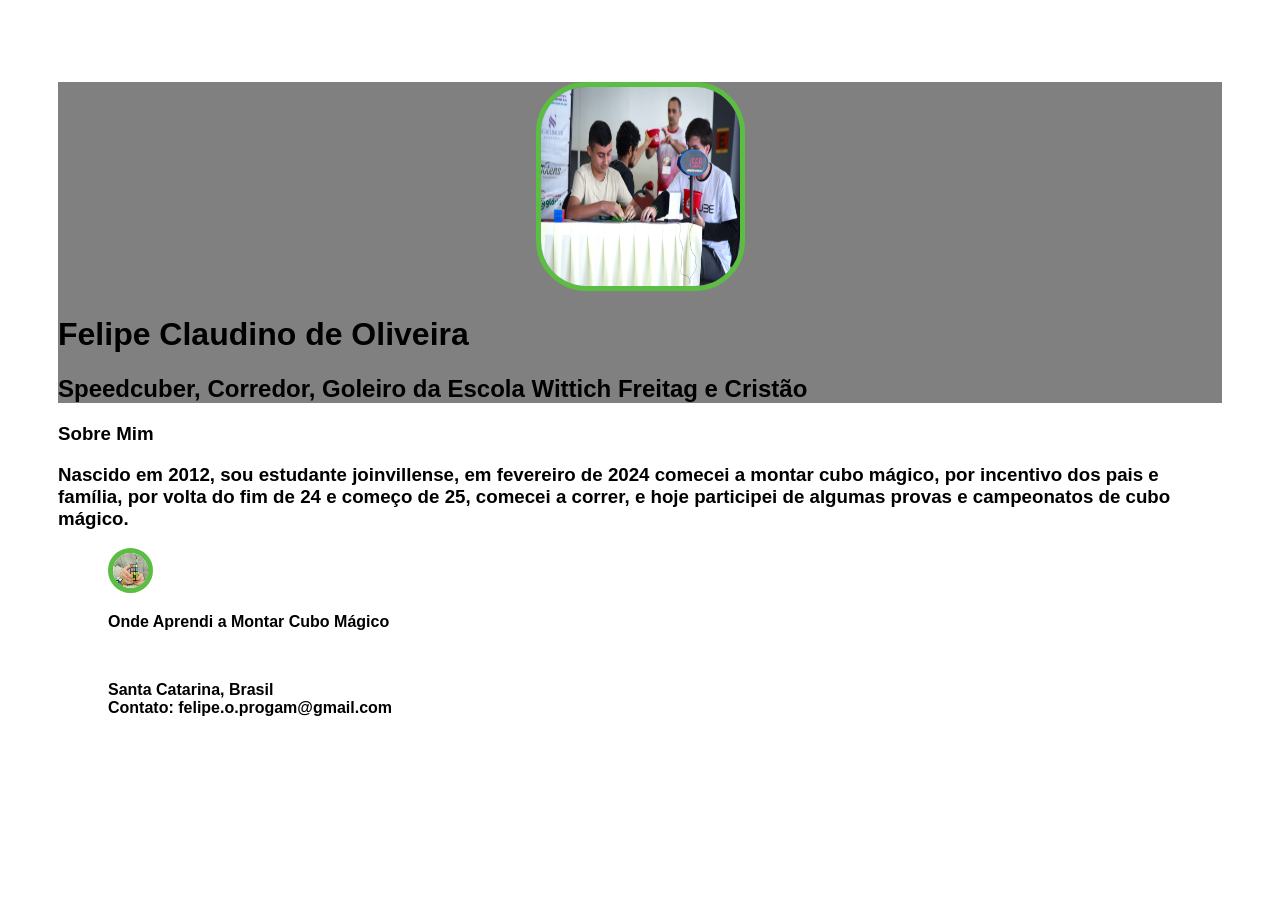
==== index.html @ f8bf3178 "Mudei oL" ====
<!DOCTYPE html>
<html lang="pt-br">
<head>
    <meta charset="UTF-8">
    <meta name="viewport" content="width=device-width, initial-scale=1.0">
    <title>Felipe Claudino de Oliveira</title>
<link rel="stylesheet" href="index.css">
<meta name="google-site-verification" content="2m9XMOUlv3LWqoq4XCUfq16_MAFDoKLcNa4DWBQTiCA" />
</head>
<body>
<div class="container">
 <nav>
   <ul>
        <li>
            <a href="https://www.worldcubeassociation.org/persons/2025OLIV16">  Meu Login da WCA </a>
        </li>
        <li>
            <a href="https://joinville.placarmunicipal.com.br/pessoas/472066306359938535/felipe-claudino-de-oliveira"> Meu Perfil da Secretaria de Esportes da Minha Cidade </a>
        </li>
        <li>
            <a href="Linha do tempo.html"> Linha do Tempo </a>
        </li>
    
    </ul>
   </nav> 
   <header>
   <div class="center">
     <img src="Felipe Cubo.jpg" img>
    
    </div>
   <h1>Felipe Claudino de Oliveira</h1>
   <h2>Speedcuber, Corredor, Goleiro da Escola Wittich Freitag e Cristão</h2>
   </header>
<main>
    <section>
        <h3>
        Sobre Mim
        <p>
            Nascido em 2012, sou estudante joinvillense, em fevereiro de 2024 comecei a montar cubo mágico, por incentivo dos pais e família, por volta do fim de 24 e começo de 25, comecei a correr, e hoje participei de algumas provas e campeonatos de cubo mágico.
        </p>
         </h3>
</section>
</main>
<footer>

    <div class="container">
    <a href="https://www.youtube.com/watchimg/logo-vermelho-do-youtube-logo-de-midia-social_197792-1803.avif?v=5Ohd4DtdUvo&list=PLm6BV626ZnNIylC56ikwrsRCxi9fgCsM2" target="_blank" rel="noopener noreferrer">
        <img src="Cubo magico.jpg" alt="Imagem de cubo mágico">
     <p style="color: black;">Onde Aprendi a Montar Cubo Mágico</p>
     <br><p style="color: black;"> Santa Catarina, Brasil <br>Contato: felipe.o.progam@gmail.com</p></a>
    <a href="Politicas.html">Minhas Políticas</a>
</div>
</footer>
</div>
   
</body>
</html>
---- index.css ----
body {
    font-family: Arial, Helvetica, sans-serif;
    font-weight: bold;
    color: black;
}

ul {
    display: flex;
    justify-content: space-between;
    list-style-type: none;
    align-items: center;
    padding: 16px;
}

a {
    color: white;
    text-decoration: none;
    font-weight: bold;
}

header {
    background-color: gray;
}

header img {
    width: 199px;
    height: 199px;
    border-radius: 50px;
    border: 5px solid #5bbe42;
    /* font-weight: bold; ← Removido (não funciona em imagem) */
}

.center {
    text-align: center;
}

footer img {
    width: 35px;
    height: 35px;
    border-radius: 10pc;
    border: 5px solid #5bbe42;
}

.container {
    padding: 0px 50px;
}

nav a:hover {
    color: #5bbe42;
}

main {
    background-color: white;
}
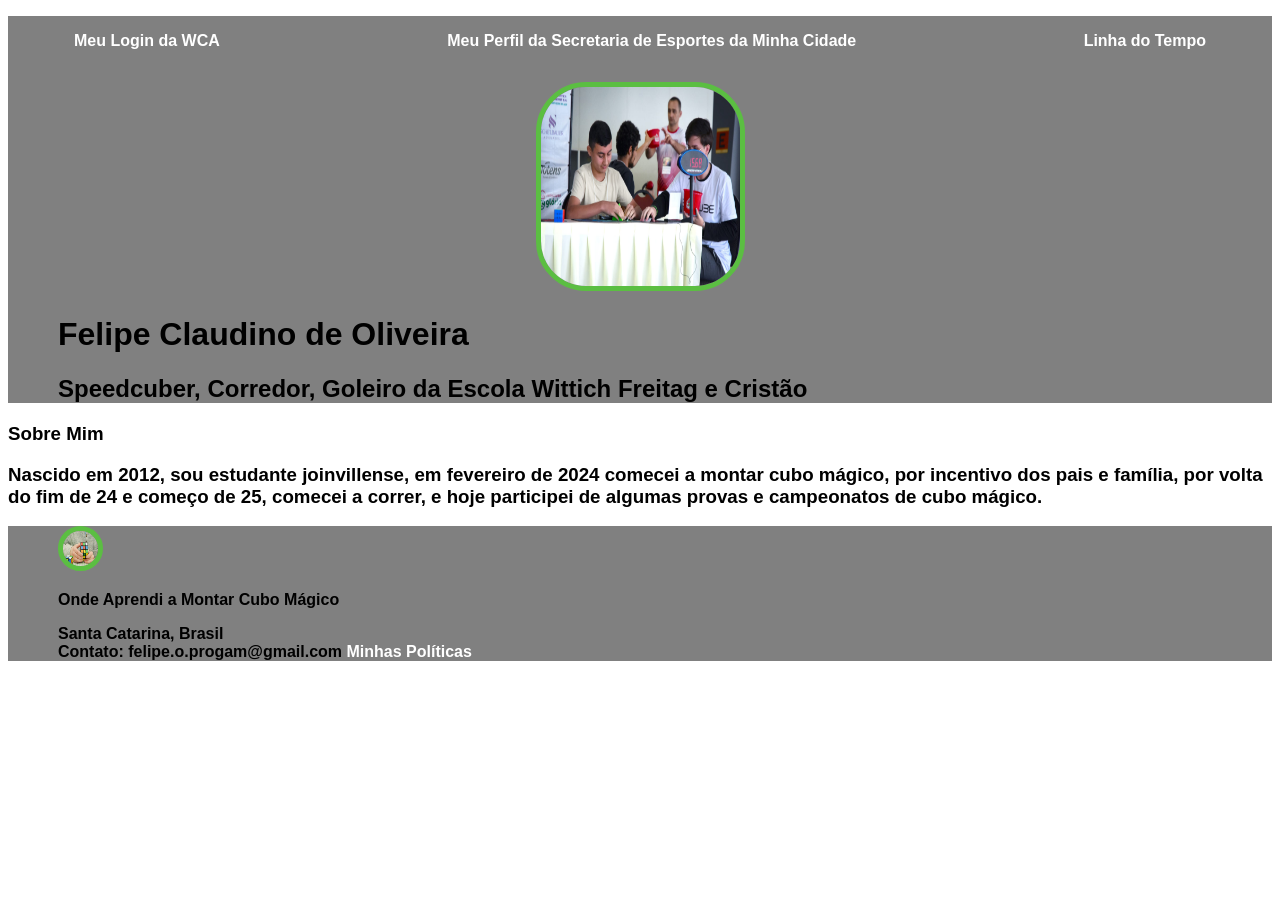
==== commit 9e6dd415: "impotantissimo" ====
--- a/index.html
+++ b/index.html
@@ -8,8 +8,11 @@
 <meta name="google-site-verification" content="2m9XMOUlv3LWqoq4XCUfq16_MAFDoKLcNa4DWBQTiCA" />
 </head>
 <body>
-<div class="container">
- <nav>
+
+   <header>
+   <div class="container">
+ 
+    <nav>
    <ul>
         <li>
             <a href="https://www.worldcubeassociation.org/persons/2025OLIV16">  Meu Login da WCA </a>
@@ -23,8 +26,7 @@
     
     </ul>
    </nav> 
-   <header>
-   <div class="center">
+    <div class="center">
      <img src="Felipe Cubo.jpg" img>
     
     </div>
@@ -44,11 +46,11 @@
 <footer>
 
     <div class="container">
-    <a href="https://www.youtube.com/watchimg/logo-vermelho-do-youtube-logo-de-midia-social_197792-1803.avif?v=5Ohd4DtdUvo&list=PLm6BV626ZnNIylC56ikwrsRCxi9fgCsM2" target="_blank" rel="noopener noreferrer">
-        <img src="Cubo magico.jpg" alt="Imagem de cubo mágico">
-     <p style="color: black;">Onde Aprendi a Montar Cubo Mágico</p>
-     <br><p style="color: black;"> Santa Catarina, Brasil <br>Contato: felipe.o.progam@gmail.com</p></a>
-    <a href="Politicas.html">Minhas Políticas</a>
+    <a href="https://www.youtube.com/watch?v=5Ohd4DtdUvo&list=PLm6BV626ZnNIylC56ikwrsRCxi9fgCsM2" target="_blank" rel="noopener noreferrer">
+    <img src="Cubo magico.jpg" alt="Imagem de cubo mágico">
+     <p style="color: black;">Onde Aprendi a Montar Cubo Mágico</p></a>
+     <span style="color: black;"> Santa Catarina, Brasil <br>Contato: felipe.o.progam@gmail.com 
+     <span style="color: black;"><a href="Politicas.html">Minhas Políticas</a></span>
 </div>
 </footer>
 </div>
--- a/index.css
+++ b/index.css
@@ -51,4 +51,8 @@
 
 main {
     background-color: white;
+}
+
+footer {
+    background-color: gray;
 }
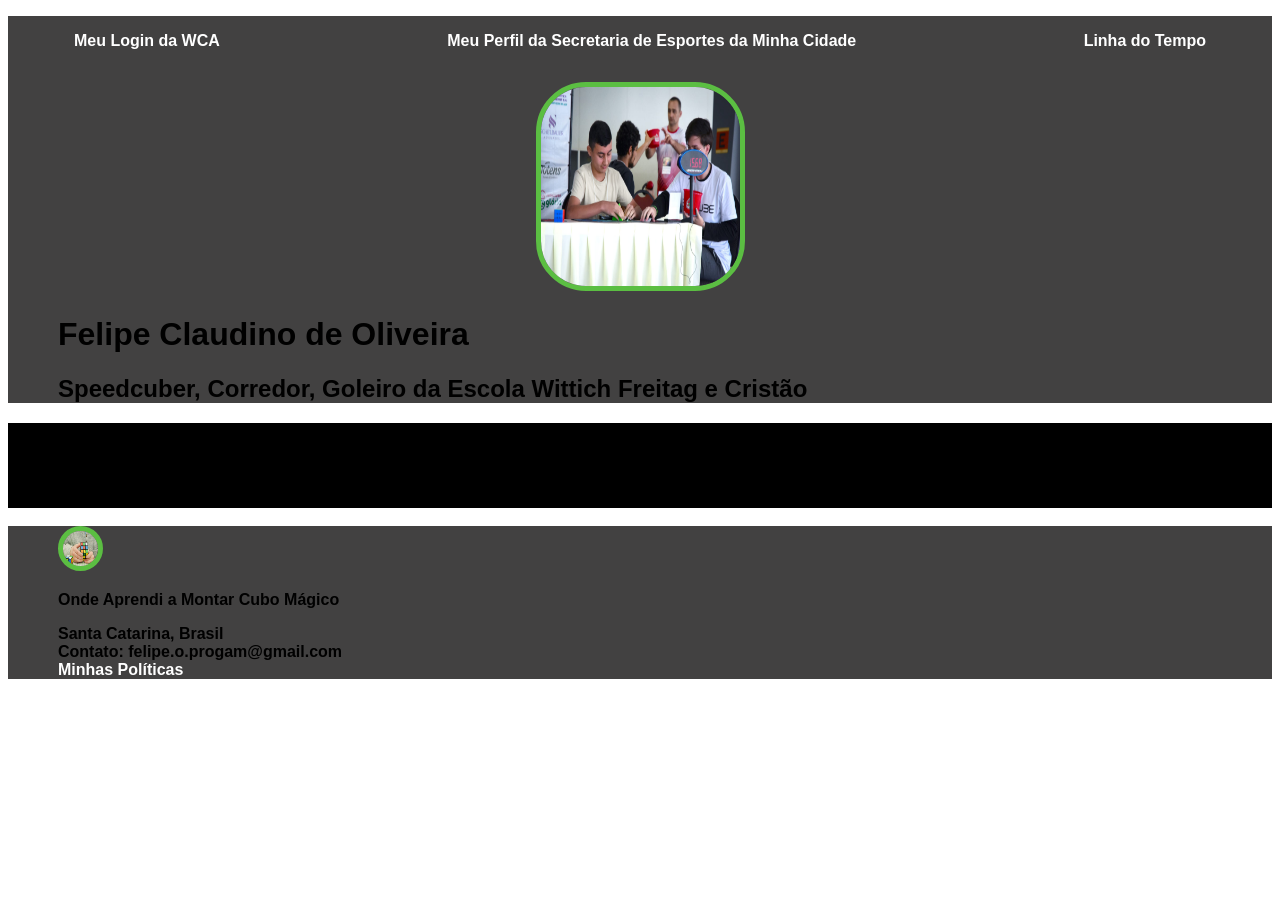
==== commit 168efe68: "eu quis" ====
--- a/index.html
+++ b/index.html
@@ -50,7 +50,7 @@
     <img src="Cubo magico.jpg" alt="Imagem de cubo mágico">
      <p style="color: black;">Onde Aprendi a Montar Cubo Mágico</p></a>
      <span style="color: black;"> Santa Catarina, Brasil <br>Contato: felipe.o.progam@gmail.com 
-     <span style="color: black;"><a href="Politicas.html">Minhas Políticas</a></span>
+     <br><span style="color: black;"><a href="Politicas.html">Minhas Políticas</a></span>
 </div>
 </footer>
 </div>
--- a/index.css
+++ b/index.css
@@ -16,10 +16,6 @@
     color: white;
     text-decoration: none;
     font-weight: bold;
-}
-
-header {
-    background-color: gray;
 }
 
 header img {
@@ -50,9 +46,13 @@
 }
 
 main {
-    background-color: white;
+    background-color: rgb(0, 0, 0);
 }
 
 footer {
-    background-color: gray;
+    background-color: rgb(66, 65, 65);
+}
+
+header {
+    background-color:  rgb(66, 65, 65);
 }
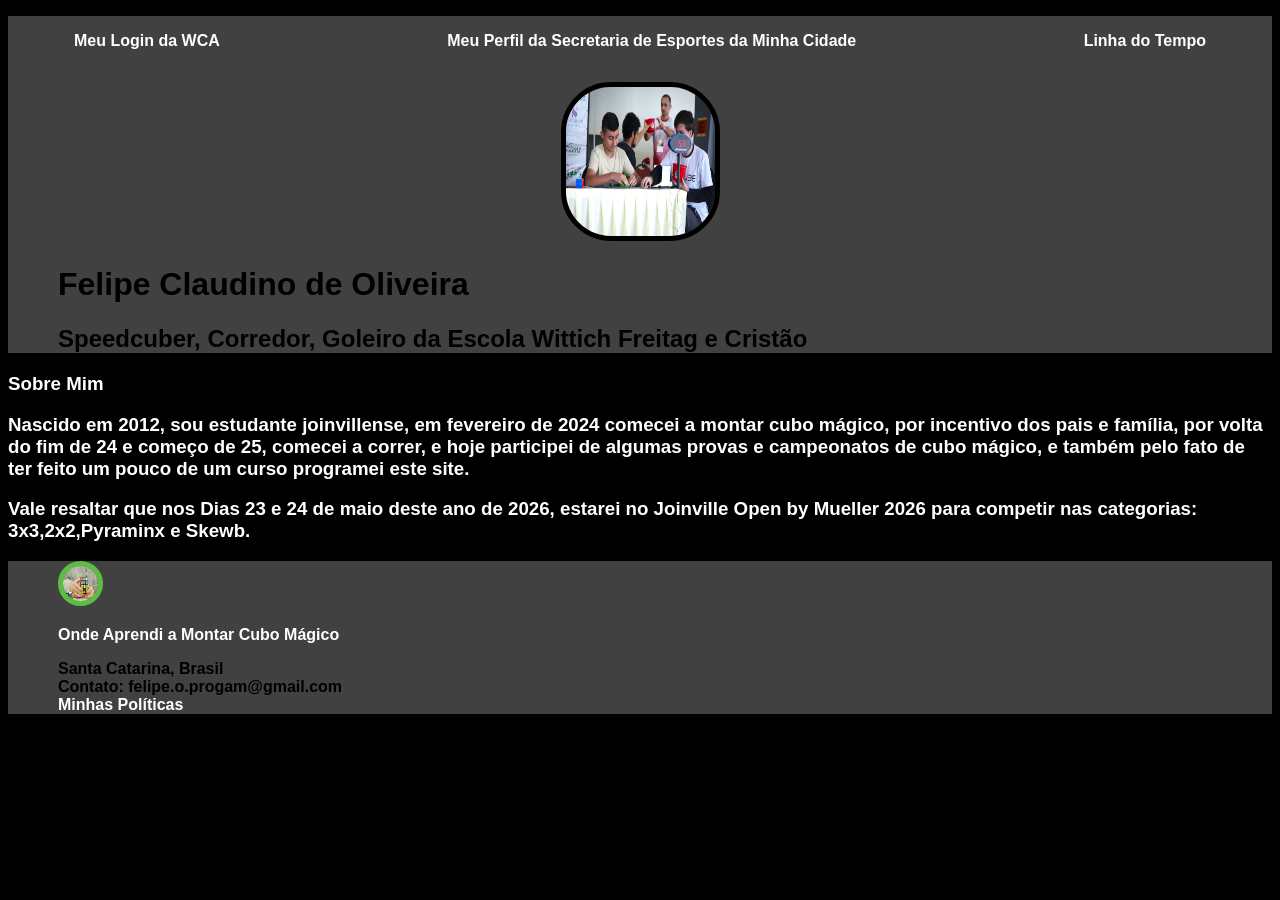
==== commit 2af1a714: "Nuita coisa" ====
--- a/index.html
+++ b/index.html
@@ -38,9 +38,13 @@
         <h3>
         Sobre Mim
         <p>
-            Nascido em 2012, sou estudante joinvillense, em fevereiro de 2024 comecei a montar cubo mágico, por incentivo dos pais e família, por volta do fim de 24 e começo de 25, comecei a correr, e hoje participei de algumas provas e campeonatos de cubo mágico.
-        </p>
-         </h3>
+            Nascido em 2012, sou estudante joinvillense, em fevereiro de 2024 comecei a montar cubo mágico, por incentivo dos pais e família, por volta do fim de 24 e começo de 25, comecei a correr, e hoje participei de algumas provas e campeonatos de cubo mágico, e também pelo 
+       fato de ter feito um pouco de um curso programei este site.
+       </p>
+         Vale resaltar que nos Dias 23 e 24 de maio deste ano de 2026, estarei no 
+         <a href="https://www.worldcubeassociation.org/competitions/JoinvilleOpenbyMueller2026">Joinville Open by Mueller 2026</a> para competir nas categorias: <br>
+         3x3,2x2,Pyraminx e Skewb.
+    </h3>
 </section>
 </main>
 <footer>
@@ -48,9 +52,9 @@
     <div class="container">
     <a href="https://www.youtube.com/watch?v=5Ohd4DtdUvo&list=PLm6BV626ZnNIylC56ikwrsRCxi9fgCsM2" target="_blank" rel="noopener noreferrer">
     <img src="Cubo magico.jpg" alt="Imagem de cubo mágico">
-     <p style="color: black;">Onde Aprendi a Montar Cubo Mágico</p></a>
-     <span style="color: black;"> Santa Catarina, Brasil <br>Contato: felipe.o.progam@gmail.com 
-     <br><span style="color: black;"><a href="Politicas.html">Minhas Políticas</a></span>
+     <p>Onde Aprendi a Montar Cubo Mágico</p></a>
+     <span> Santa Catarina, Brasil <br>Contato: felipe.o.progam@gmail.com 
+     <br><span><a href="Politicas.html">Minhas Políticas</a></span>
 </div>
 </footer>
 </div>
--- a/index.css
+++ b/index.css
@@ -2,6 +2,7 @@
     font-family: Arial, Helvetica, sans-serif;
     font-weight: bold;
     color: black;
+background-color: black;
 }
 
 ul {
@@ -19,10 +20,10 @@
 }
 
 header img {
-    width: 199px;
-    height: 199px;
+    width: 149px;
+    height: 149px;
     border-radius: 50px;
-    border: 5px solid #5bbe42;
+    border: 5px solid #000000;
     /* font-weight: bold; ← Removido (não funciona em imagem) */
 }
 
@@ -45,14 +46,17 @@
     color: #5bbe42;
 }
 
+header {
+    background-color:  rgb(66, 65, 65);
+    color: black;
+}
+
 main {
     background-color: rgb(0, 0, 0);
+color: white;
 }
 
 footer {
     background-color: rgb(66, 65, 65);
-}
-
-header {
-    background-color:  rgb(66, 65, 65);
+    color: black;
 }
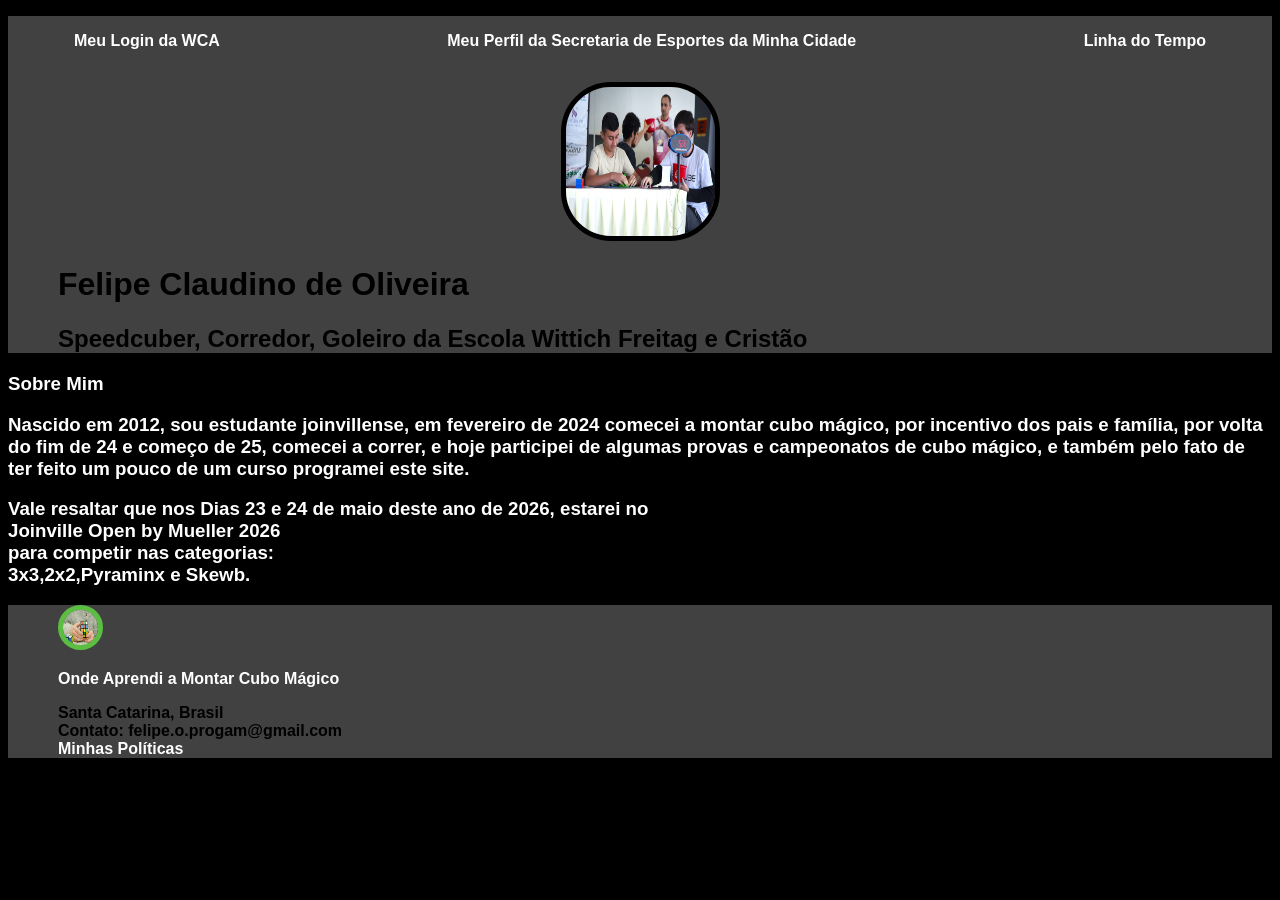
==== commit 5cce8199: "xyz" ====
--- a/index.html
+++ b/index.html
@@ -42,7 +42,7 @@
        fato de ter feito um pouco de um curso programei este site.
        </p>
          Vale resaltar que nos Dias 23 e 24 de maio deste ano de 2026, estarei no 
-         <a href="https://www.worldcubeassociation.org/competitions/JoinvilleOpenbyMueller2026">Joinville Open by Mueller 2026</a> para competir nas categorias: <br>
+        <nav> <a href="https://www.worldcubeassociation.org/competitions/JoinvilleOpenbyMueller2026">Joinville Open by Mueller 2026</a></nav> para competir nas categorias: <br>
          3x3,2x2,Pyraminx e Skewb.
     </h3>
 </section>
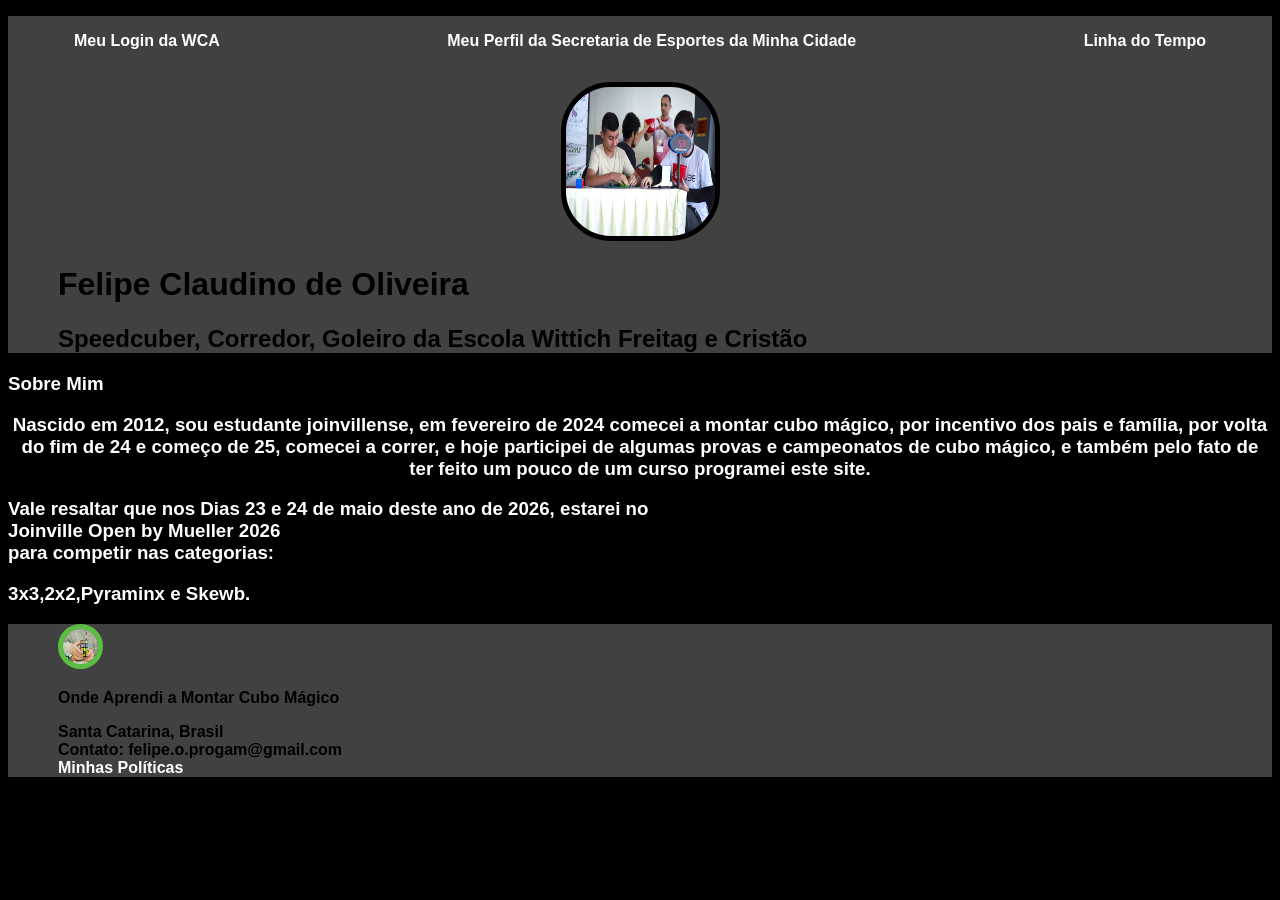
==== commit e7fc9f19: "basic" ====
--- a/index.html
+++ b/index.html
@@ -32,30 +32,32 @@
     </div>
    <h1>Felipe Claudino de Oliveira</h1>
    <h2>Speedcuber, Corredor, Goleiro da Escola Wittich Freitag e Cristão</h2>
-   </header>
+<p></p>   
+</header>
 <main>
     <section>
         <h3>
         Sobre Mim
         <p>
-            Nascido em 2012, sou estudante joinvillense, em fevereiro de 2024 comecei a montar cubo mágico, por incentivo dos pais e família, por volta do fim de 24 e começo de 25, comecei a correr, e hoje participei de algumas provas e campeonatos de cubo mágico, e também pelo 
-       fato de ter feito um pouco de um curso programei este site.
+           <center> Nascido em 2012, sou estudante joinvillense, em fevereiro de 2024 comecei a montar cubo mágico, por incentivo dos pais e família, por volta do fim de 24 e começo de 25, comecei a correr, e hoje participei de algumas provas e campeonatos de cubo mágico, e também pelo 
+       fato de ter feito um pouco de um curso programei este site.</center>
        </p>
          Vale resaltar que nos Dias 23 e 24 de maio deste ano de 2026, estarei no 
         <nav> <a href="https://www.worldcubeassociation.org/competitions/JoinvilleOpenbyMueller2026">Joinville Open by Mueller 2026</a></nav> para competir nas categorias: <br>
-         3x3,2x2,Pyraminx e Skewb.
+         </p>3x3,2x2,Pyraminx e Skewb.
     </h3>
 </section>
 </main>
 <footer>
-
+<nav>
     <div class="container">
     <a href="https://www.youtube.com/watch?v=5Ohd4DtdUvo&list=PLm6BV626ZnNIylC56ikwrsRCxi9fgCsM2" target="_blank" rel="noopener noreferrer">
     <img src="Cubo magico.jpg" alt="Imagem de cubo mágico">
-     <p>Onde Aprendi a Montar Cubo Mágico</p></a>
+     <p style="color: black;">Onde Aprendi a Montar Cubo Mágico</p></a>
      <span> Santa Catarina, Brasil <br>Contato: felipe.o.progam@gmail.com 
-     <br><span><a href="Politicas.html">Minhas Políticas</a></span>
-</div>
+     <br><span style="color: black;"><a href="Politicas.html">Minhas Políticas</a></span>
+  </div>
+</nav>
 </footer>
 </div>
    
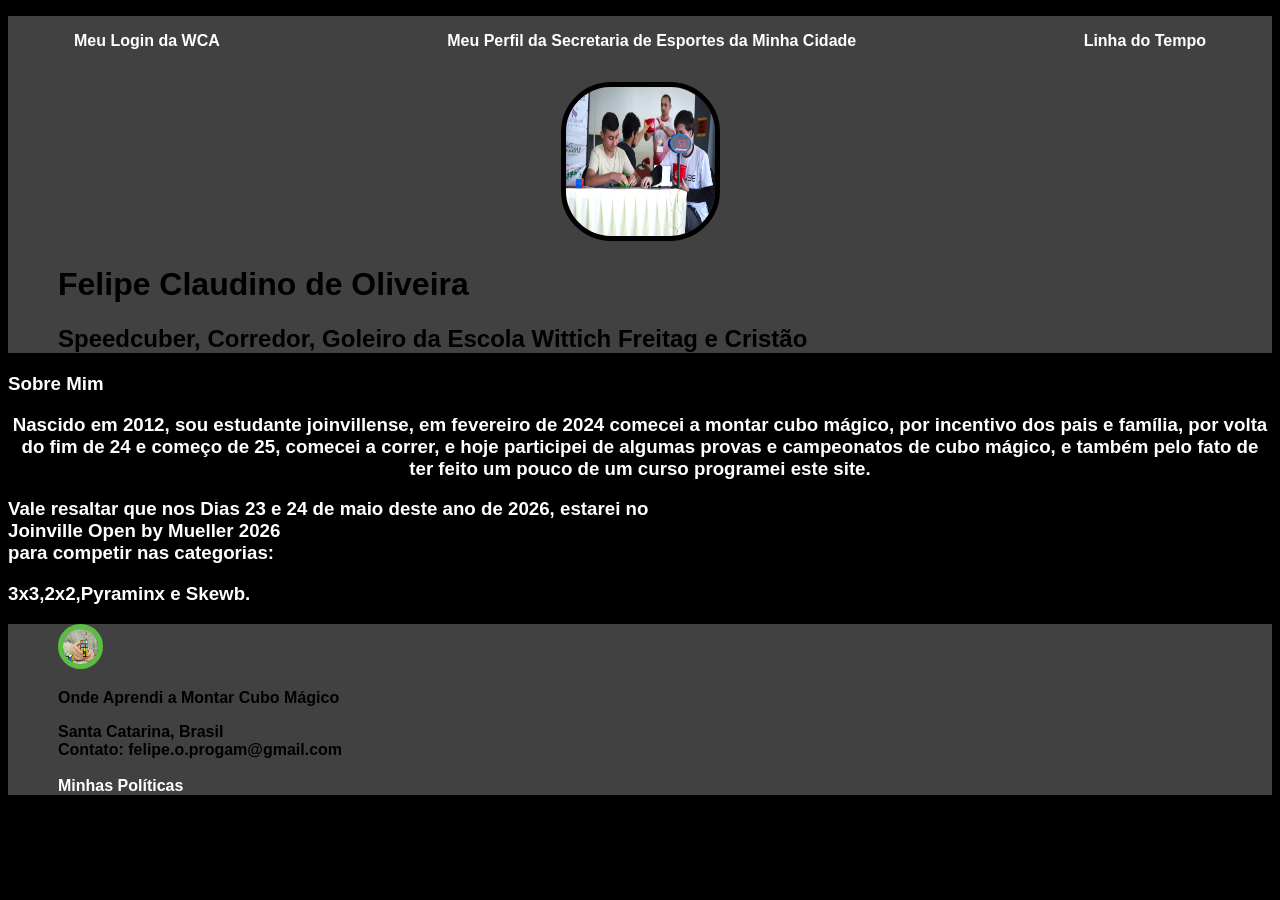
==== commit 02d2eac3: "serio" ====
--- a/index.html
+++ b/index.html
@@ -42,22 +42,21 @@
            <center> Nascido em 2012, sou estudante joinvillense, em fevereiro de 2024 comecei a montar cubo mágico, por incentivo dos pais e família, por volta do fim de 24 e começo de 25, comecei a correr, e hoje participei de algumas provas e campeonatos de cubo mágico, e também pelo 
        fato de ter feito um pouco de um curso programei este site.</center>
        </p>
-         Vale resaltar que nos Dias 23 e 24 de maio deste ano de 2026, estarei no 
-        <nav> <a href="https://www.worldcubeassociation.org/competitions/JoinvilleOpenbyMueller2026">Joinville Open by Mueller 2026</a></nav> para competir nas categorias: <br>
+         Vale resaltar que nos Dias 23 e 24 de maio deste ano de 2026, estarei no<nav> <a href="https://www.worldcubeassociation.org/competitions/JoinvilleOpenbyMueller2026">Joinville Open by Mueller 2026</a></nav> para competir nas categorias: <br>
          </p>3x3,2x2,Pyraminx e Skewb.
     </h3>
 </section>
 </main>
 <footer>
-<nav>
+
     <div class="container">
-    <a href="https://www.youtube.com/watch?v=5Ohd4DtdUvo&list=PLm6BV626ZnNIylC56ikwrsRCxi9fgCsM2" target="_blank" rel="noopener noreferrer">
+        <nav><a href="https://www.youtube.com/watch?v=5Ohd4DtdUvo&list=PLm6BV626ZnNIylC56ikwrsRCxi9fgCsM2" target="_blank" rel="noopener noreferrer">
     <img src="Cubo magico.jpg" alt="Imagem de cubo mágico">
-     <p style="color: black;">Onde Aprendi a Montar Cubo Mágico</p></a>
+     <p style="color: black;">Onde Aprendi a Montar Cubo Mágico</p></a></nav>
      <span> Santa Catarina, Brasil <br>Contato: felipe.o.progam@gmail.com 
-     <br><span style="color: black;"><a href="Politicas.html">Minhas Políticas</a></span>
+    <nav> <br><span style="color: black;"><a href="Politicas.html">Minhas Políticas</a></span></nav>
   </div>
-</nav>
+
 </footer>
 </div>
    
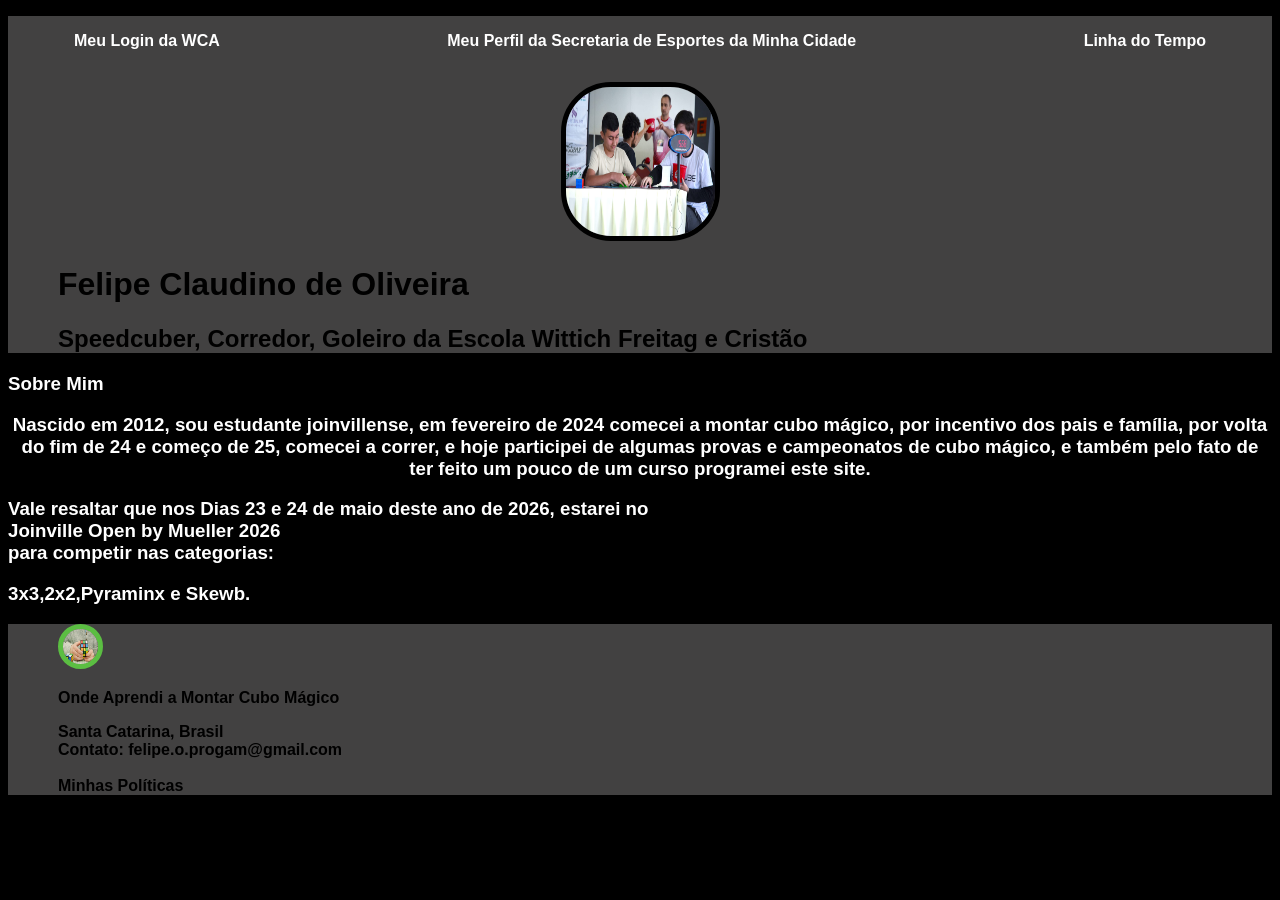
==== commit d7c32d4f: "ultima" ====
--- a/index.html
+++ b/index.html
@@ -54,7 +54,7 @@
     <img src="Cubo magico.jpg" alt="Imagem de cubo mágico">
      <p style="color: black;">Onde Aprendi a Montar Cubo Mágico</p></a></nav>
      <span> Santa Catarina, Brasil <br>Contato: felipe.o.progam@gmail.com 
-    <nav> <br><span style="color: black;"><a href="Politicas.html">Minhas Políticas</a></span></nav>
+    <nav> <br><a href="Politicas.html"><span style="color: black;">Minhas Políticas</span></a></nav>
   </div>
 
 </footer>
